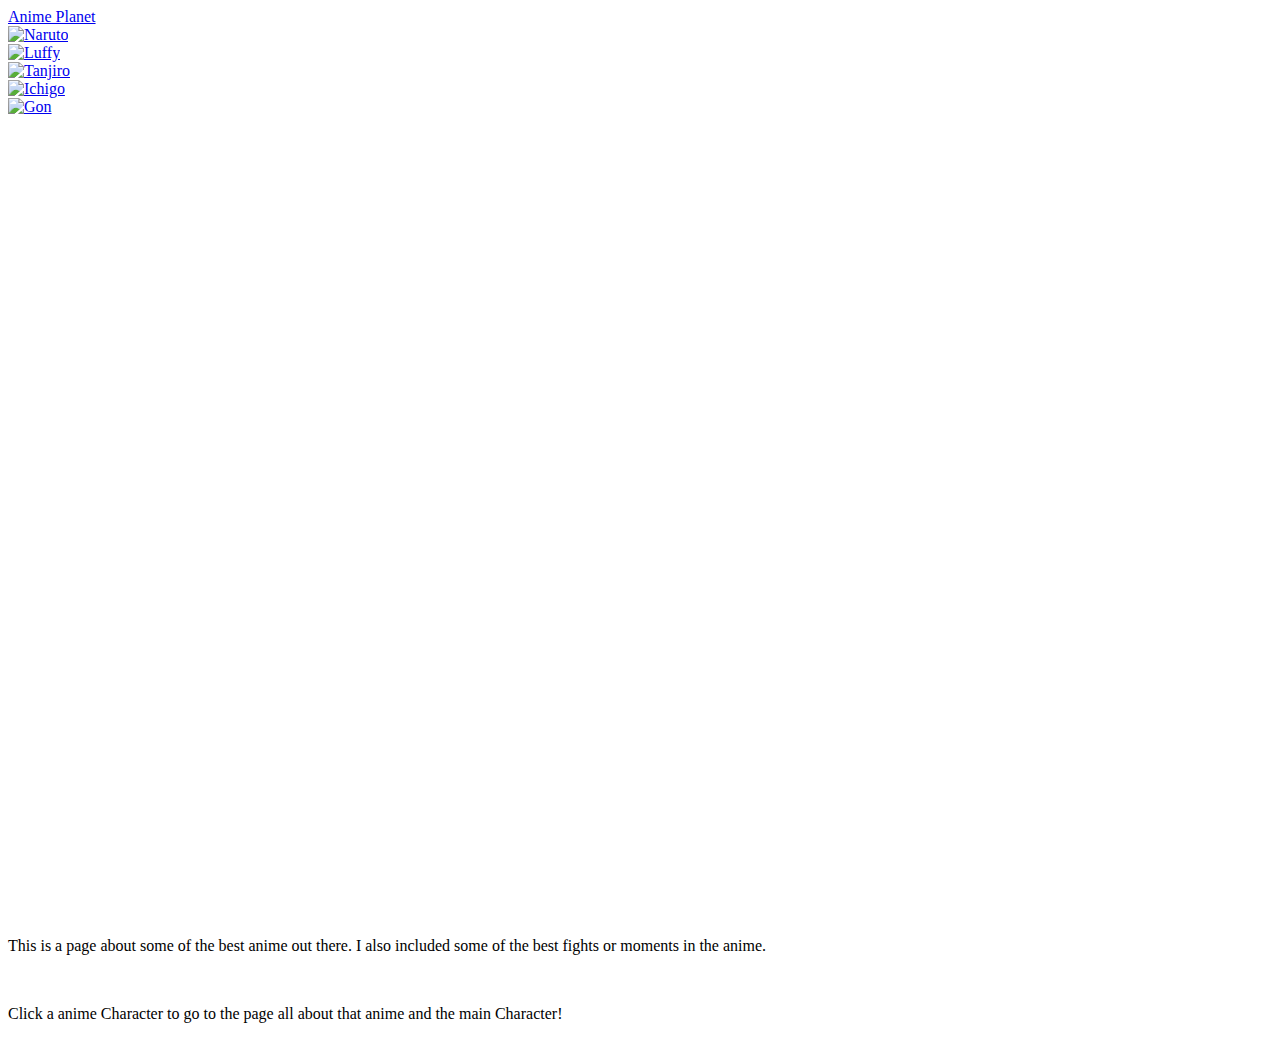
==== index.html @ d03837e6 "Add files via upload" ====
<!DOCTYPE html>
<html lang="en" dir="ltr">

<head>
  <title>Anime Planet</title>
  <meta charset="utf-8">
  <meta name="viewport" content="width=device-width, intitial-scale=1.0">
  <link rel="stylesheet" href="main.css">
</head>

<body class="Body">

  <div class="TopBar">
    <div class="TopBarMenu">
      <a class="TopBarMenuText" href="index.html">Anime Planet</a>
    </div>
    </div>
    <div class="Menu">

      <div class="N">
        <a class="TopbarlinkN" href="Naruto.html">
          <img class="N" src="./images/Naruto.png" alt="Naruto">
        </a>

      </div>

      <div class="O">
        <a class="TopbarlinkO" href="One-piece.html">
          <img class="O" src="./images/Luffy.jfif" alt="Luffy">
        </a>
      </div>

      <div class="D">
        <a class="TopbarlinkD" href="Demon-Slayer.html">
          <img class="N" src="./images/Tanjiro.png" alt="Tanjiro">
        </a>
      </div>

      <div class="B">
        <a class="TopbarlinkB" href="Bleach.html">
          <img class="N" src="./images/ichigo.png" alt="Ichigo">
        </a>
      </div>

      <div class="H">
        <a class="TopbarlinkH" href="HunterXHunter.html">
          <img class="N" src="./images/Gon.jfif" alt="Gon">
        </a>
      </div>
  </div>
  <div class="Main">
    <iframe width="560" height="315" src="https://www.youtube.com/embed/XhmMMs9mPq0" title="YouTube video player" frameborder="0" allow="accelerometer; autoplay; clipboard-write; encrypted-media; gyroscope; picture-in-picture"
      allowfullscreen></iframe>
  </div>
  <br>
  <br>
  <br>
  <br>
  <br>
  <br>
  <br>
  <br>
  <br>
  <br>
  <br>
  <br>
  <br>
  <br>
  <br>
  <br>
  <br>
  <br>
  <br>
  <br>
  <br>
  <br>
  <br>
  <br>
  <br>
  <br>
  <br>
    <div class="Main-Text">
    <p>This is a page about some of the best anime out there. I also included some of the best fights or moments in the anime.</p>
    <br>
    <p>Click a anime Character to go to the page all about that anime and the main Character!</p>
  </div>
</body>
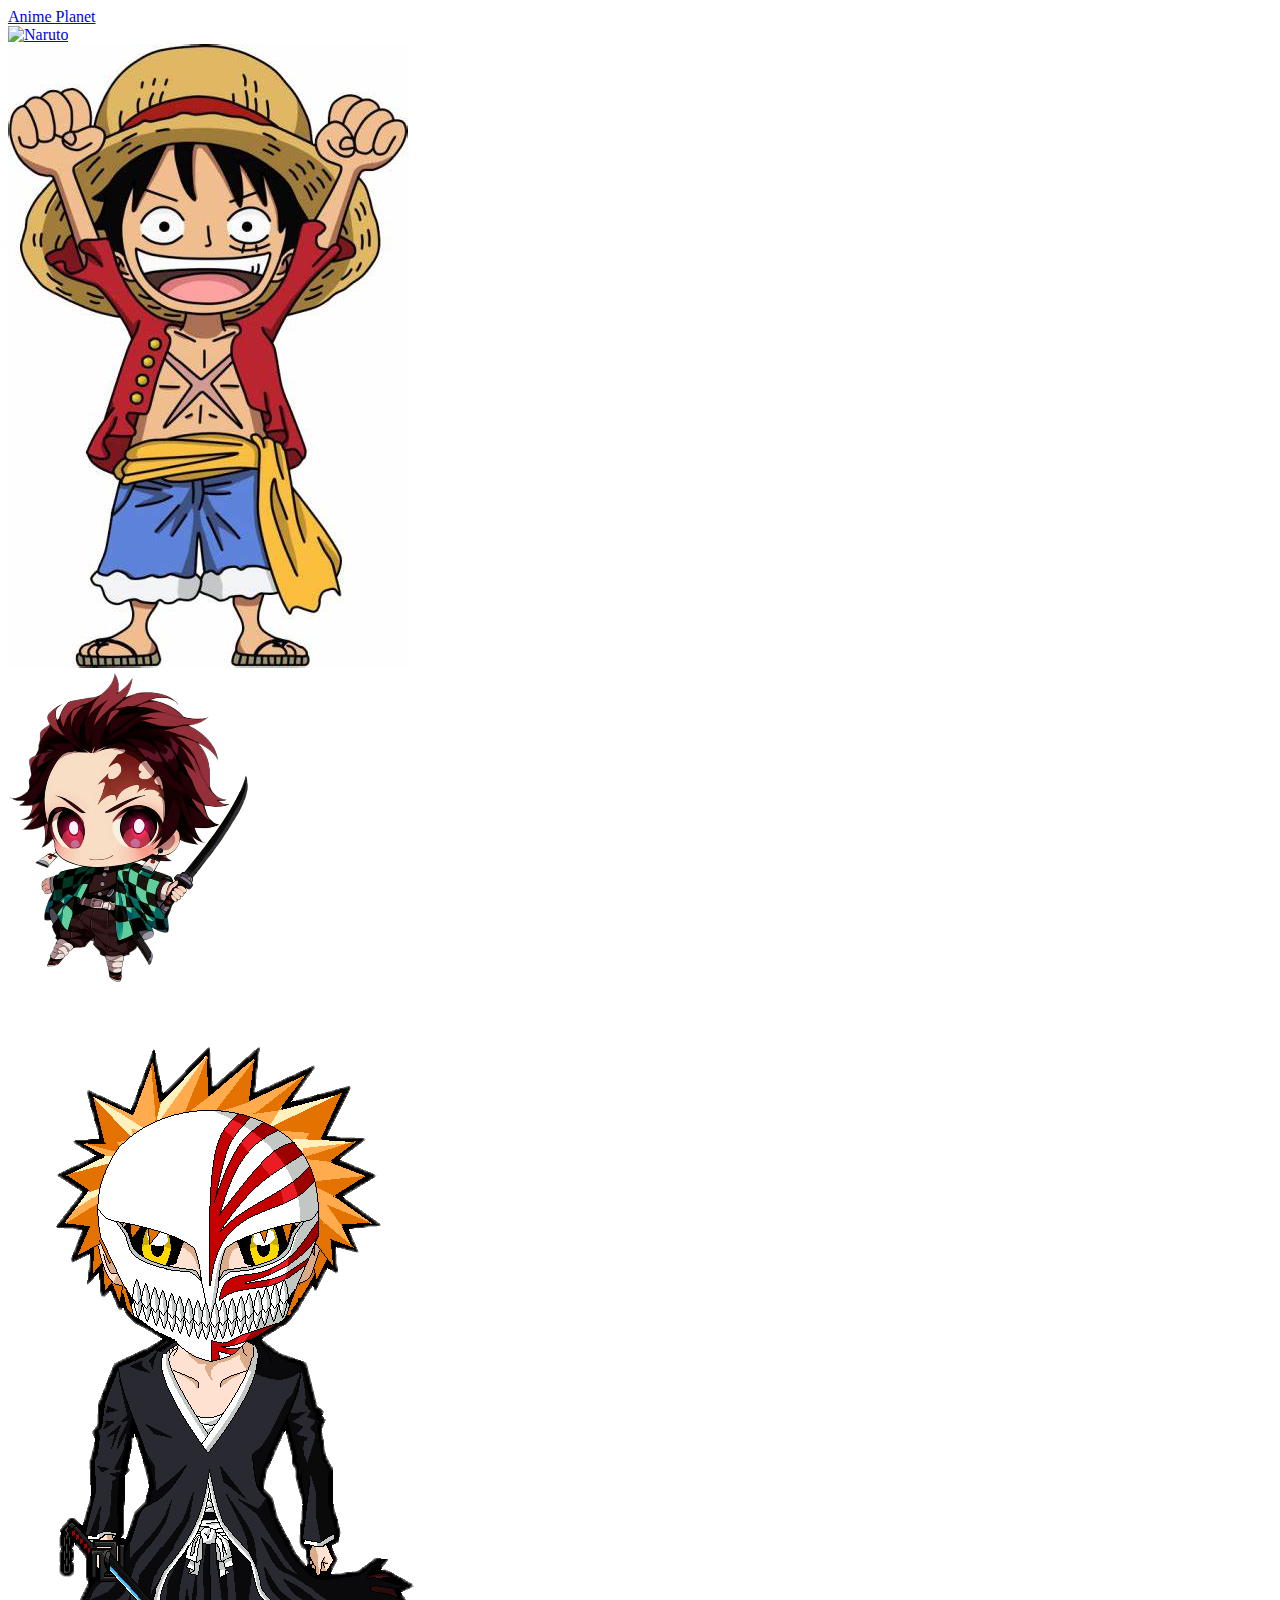
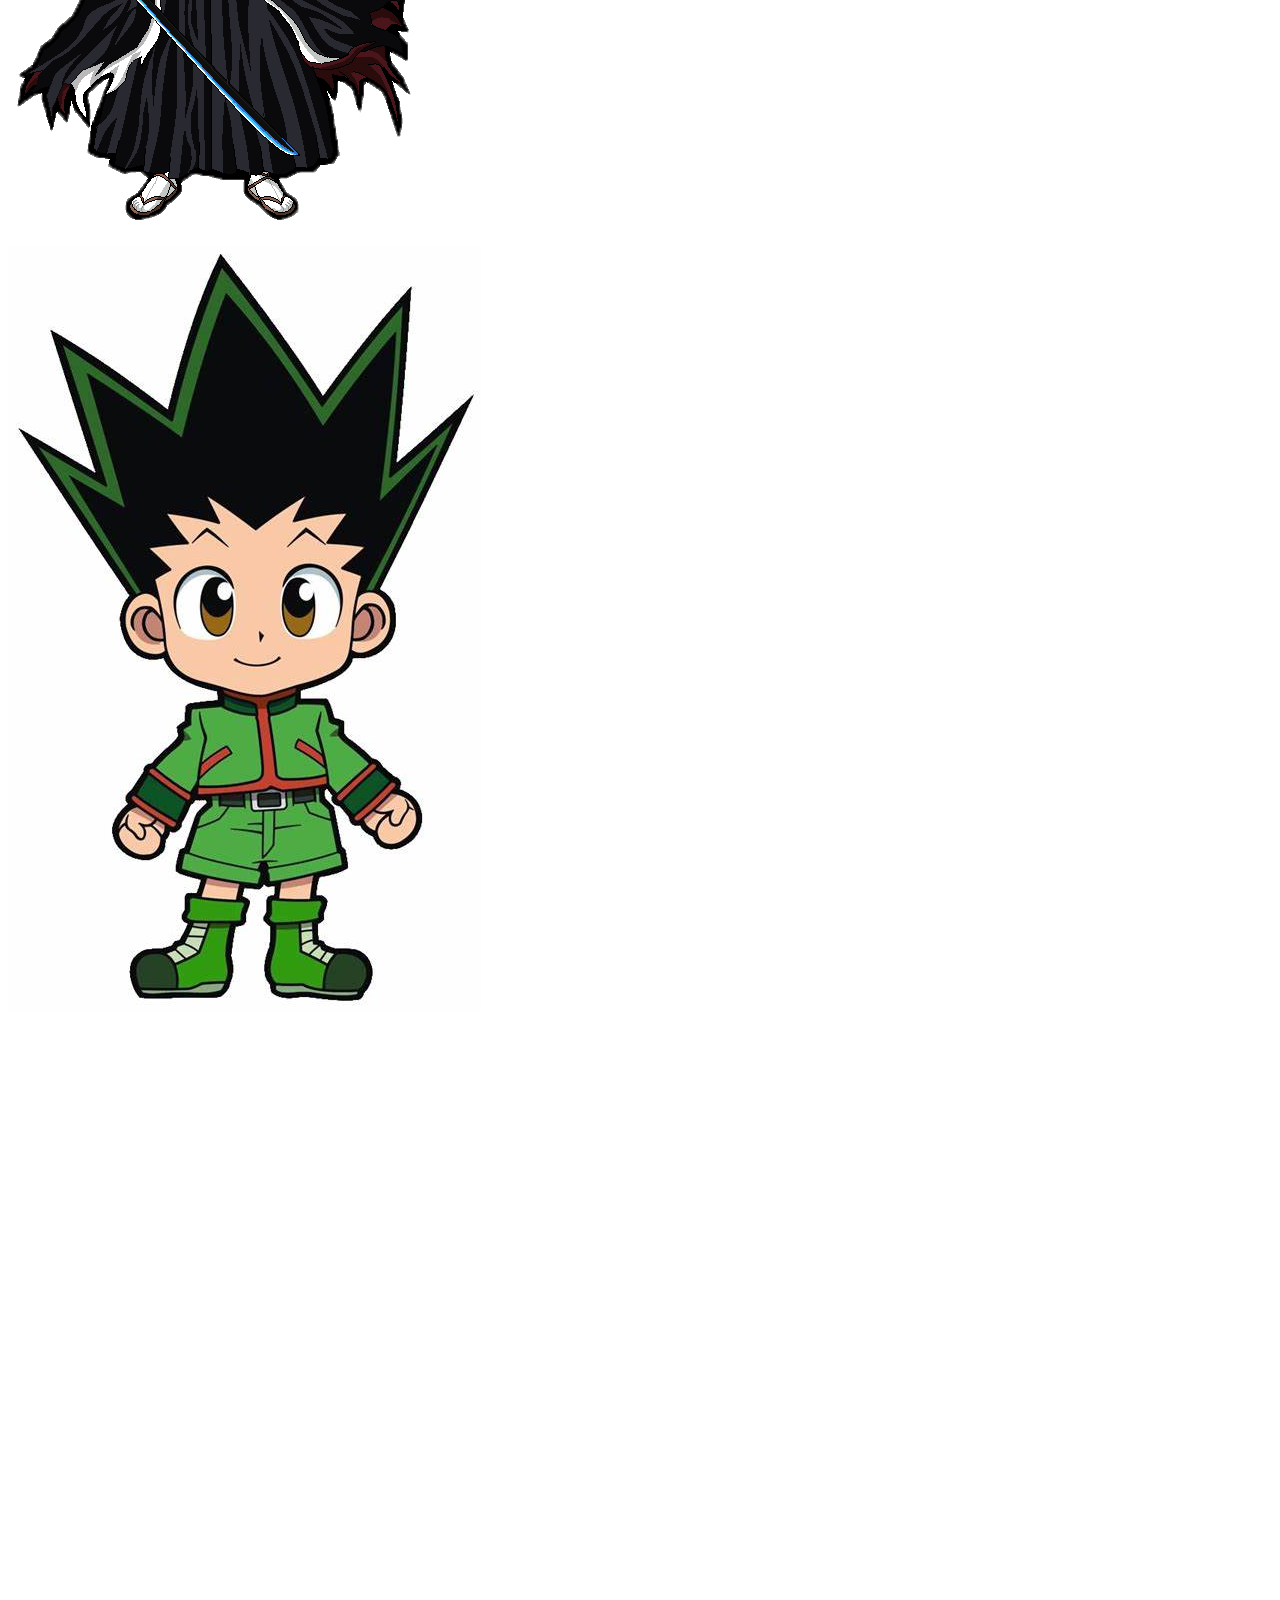
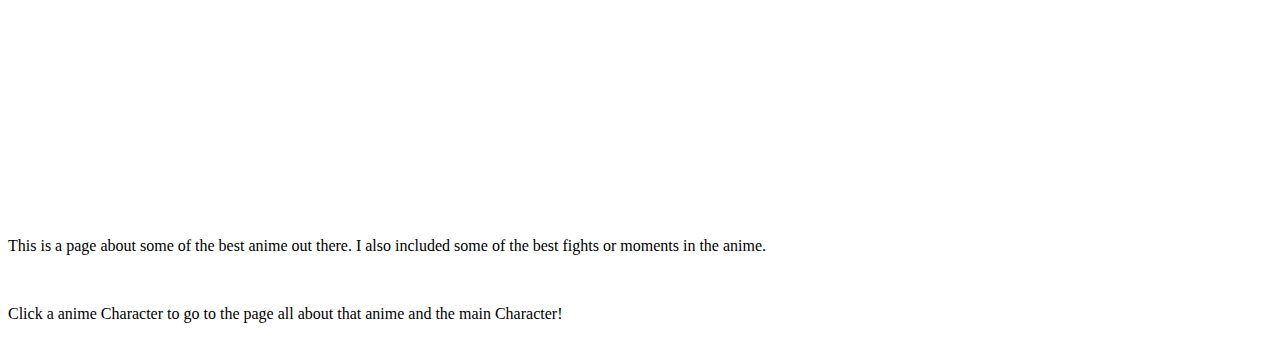
==== commit 62bde9f7: "Add files via upload" ====
--- a/index.html
+++ b/index.html
@@ -26,25 +26,25 @@
 
       <div class="O">
         <a class="TopbarlinkO" href="One-piece.html">
-          <img class="O" src="./images/Luffy.jfif" alt="Luffy">
+          <img class="O" src="./Images/Luffy.jfif" alt="Luffy">
         </a>
       </div>
 
       <div class="D">
         <a class="TopbarlinkD" href="Demon-Slayer.html">
-          <img class="N" src="./images/Tanjiro.png" alt="Tanjiro">
+          <img class="N" src="./Images/Tanjiro.png" alt="Tanjiro">
         </a>
       </div>
 
       <div class="B">
         <a class="TopbarlinkB" href="Bleach.html">
-          <img class="N" src="./images/ichigo.png" alt="Ichigo">
+          <img class="N" src="./Images/Ichigo.png" alt="Ichigo">
         </a>
       </div>
 
       <div class="H">
         <a class="TopbarlinkH" href="HunterXHunter.html">
-          <img class="N" src="./images/Gon.jfif" alt="Gon">
+          <img class="N" src="./Images/Gon.jfif" alt="Gon">
         </a>
       </div>
   </div>
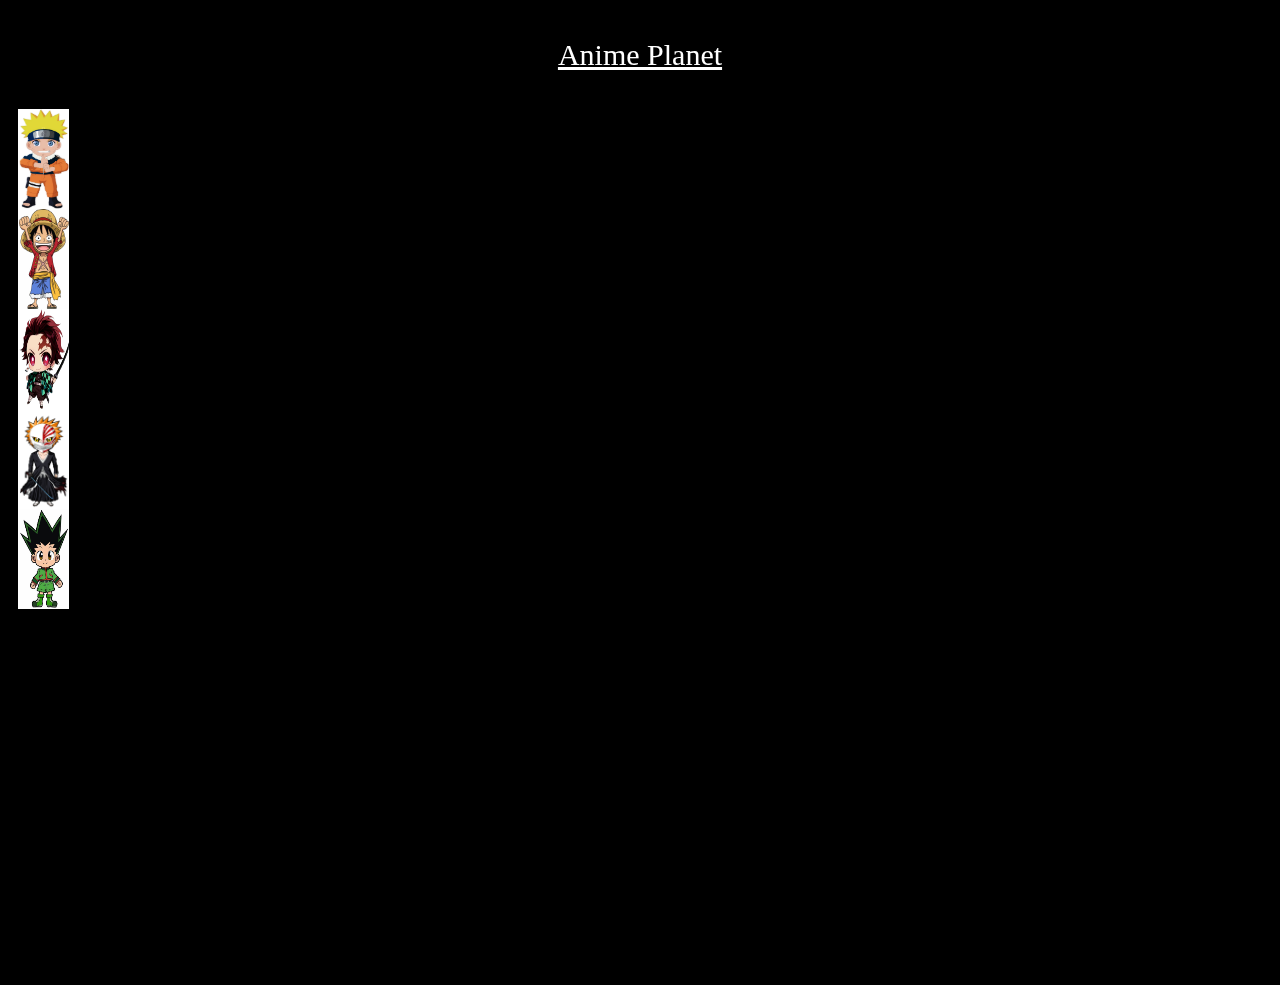
==== commit affc4831: "Add files via upload" ====
--- a/index.html
+++ b/index.html
@@ -5,7 +5,7 @@
   <title>Anime Planet</title>
   <meta charset="utf-8">
   <meta name="viewport" content="width=device-width, intitial-scale=1.0">
-  <link rel="stylesheet" href="main.css">
+  <link rel="stylesheet" href="Main.css">
 </head>
 
 <body class="Body">
@@ -19,7 +19,7 @@
 
       <div class="N">
         <a class="TopbarlinkN" href="Naruto.html">
-          <img class="N" src="./images/Naruto.png" alt="Naruto">
+          <img class="N" src="./Images/Naruto.png" alt="Naruto">
         </a>
 
       </div>
--- a/Main.css
+++ b/Main.css
@@ -0,0 +1,137 @@
+.Body {
+  background-image: url(https://78.media.tumblr.com/1358b1a9f2e447151501c26f43d82b1b/tumblr_oqry6sYtkH1u7gnm9o1_500.gif);
+  background-repeat: no-repeat;
+  background-size: cover;
+  background-color: #000000;
+}
+
+.TopBar {
+  height: 100%;
+  position: flex;
+}
+
+.TopBarMenu {
+  padding: 30px;
+  margin: 2px;
+  text-align: center;
+  font-size: 30px;
+}
+
+.TopBarMenuText {
+  color: white;
+}
+
+.TopBar:hover {
+  color: black;
+}
+
+.Menu {
+  font-size: 20px;
+  text-align: center;
+  padding: 5px 10px;
+  position: absolute;
+}
+
+
+
+/* Naruto */
+.TopbarlinkN {
+  margin: 1%;
+  position: flex;
+}
+
+.TopbarlinkN:hover {}
+
+.N {
+  background-color: White;
+  width: 50px;
+  height: 100px;
+}
+
+
+
+/* One piece */
+.TopbarlinkO {
+  margin: 1%;
+  position: flex;
+}
+
+.TopbarlinkO:hover {
+  color: Yellow;
+}
+
+.O {
+  background-color: White;
+  width: 50px;
+  height: 100px;
+}
+
+
+
+/* Demon Slayer */
+.TopbarlinkD {
+  margin: 1%;
+  position: flex;
+}
+
+.TopbarlinkD:hover {
+  color: #38a87c;
+}
+
+.D {
+  background-color: White;
+  width: 50px;
+  height: 100px;
+}
+
+
+
+/* Bleach */
+.TopbarlinkB {
+  margin: 1%;
+  position: flex;
+}
+
+.TopbarlinkB:hover {
+  color: Red;
+}
+
+.B {
+  background-color: White;
+  width: 50px;
+  height: 100px;
+}
+
+
+
+/* Hunter X Hunter */
+.TopbarlinkH {
+  margin: 1%;
+  position: flex;
+}
+
+.TopbarlinkH:hover {
+  color: #15a700;
+}
+
+.H {
+  background-color: White;
+  width: 50px;
+  height: 100px;
+}
+
+
+
+.Topbarlink:hover {
+  text-decoration: none;
+  color: black;
+}
+
+.Main {
+  float: right;
+}
+
+.Main-Text {
+  text-align: center;
+  font-size: 40px;
+}
